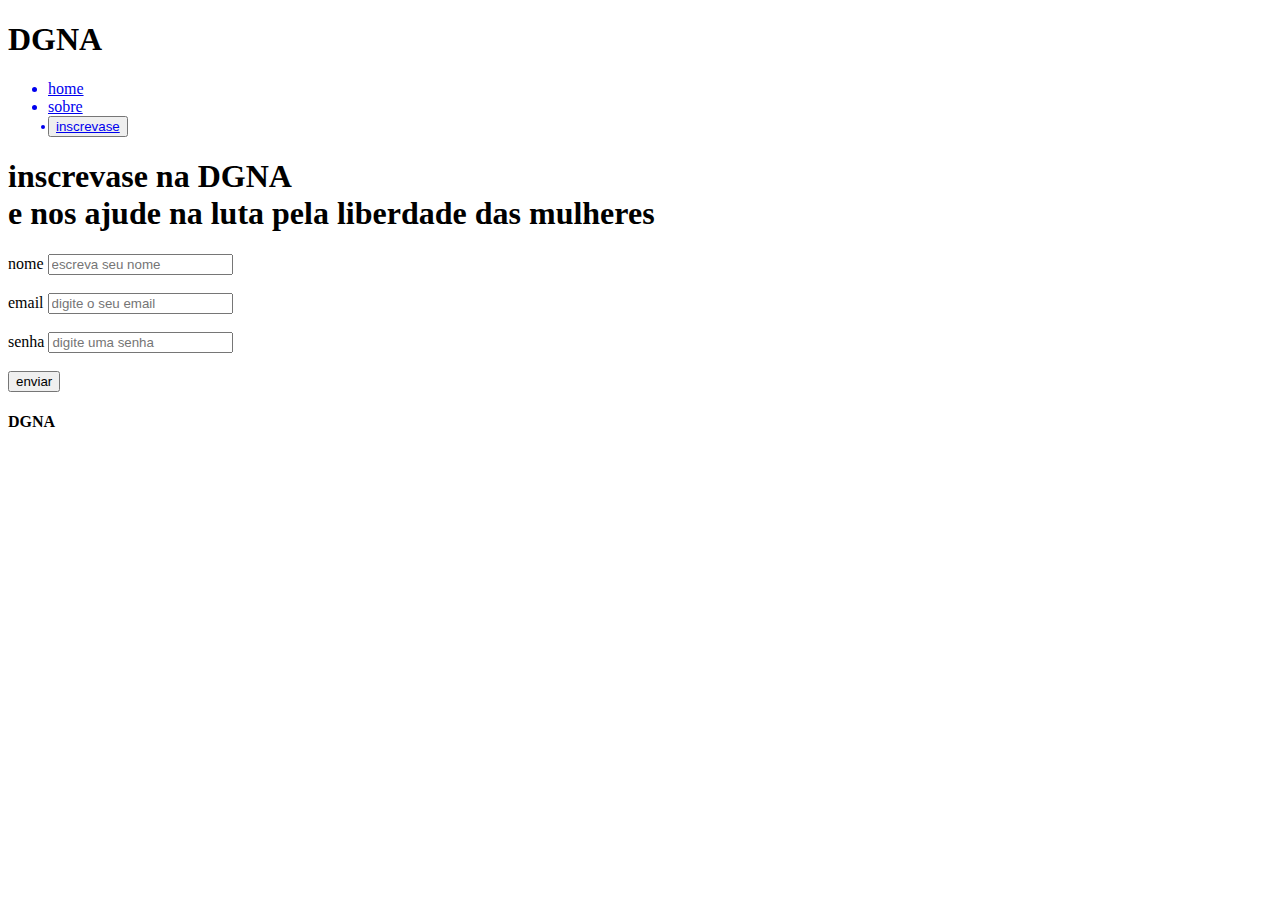
==== inscrevase.html @ 3f5b210b "Add files via upload" ====
<!DOCTYPE html>
<html lang="en">
<head>
    <meta charset="UTF-8">
    <meta http-equiv="X-UA-Compatible" content="IE=edge">
    <meta name="viewport" content="width=device-width, initial-scale=1.0">
    <link rel="stylesheet" href="C:\Users\pc\Desktop\DGNA.HTML\style.css\type.css">
    <link rel="preconnect" href="https://fonts.googleapis.com">
    <link rel="preconnect" href="https://fonts.gstatic.com" crossorigin>
    <link href="https://fonts.googleapis.com/css2?family=Courgette&display=swap" rel="stylesheet">  
    <link rel="preconnect" href="https://fonts.googleapis.com">
    <link rel="preconnect" href="https://fonts.gstatic.com" crossorigin>
    <link href="https://fonts.googleapis.com/css2?family=Rowdies:wght@300&display=swap" rel="stylesheet">
    <title>Document</title>
</head>
<body>
    <header>
        <h1 title="diga não ao abuso"><span>D</span>GN<span>A</span></h1>
    <nav>
        <ul>
        <a href="C:\Users\pc\Desktop\DGNA.HTML\index.html"><li>home</li></a>
        <a href="C:\Users\pc\Desktop\DGNA.HTML\sobre.html"><li>sobre</li></a>
        <button ><a href="C:\Users\pc\Desktop\DGNA.HTML\inscrevase.html"><li>inscrevase</li></a></button>

        </ul>
    </nav>
    </header>
    <div class="inscrevase">
     <h1>inscrevase na DGNA<br> e nos ajude na luta pela liberdade das mulheres</h1>
     <form>
        <label for="name">nome</label>
        <input type="text" id="name" placeholder="escreva seu nome" required>
        <br><br>
        <label for="eme">email</label>
        <input type="email" id="eme" placeholder="digite o seu email" required>
        <br><br>
        <label for="sen">senha</label>
        <input type="password" id="sen" placeholder="digite uma senha" required>
        <br><br>
        
        <input type="submit" id="sub" value="enviar" required>

     </form>
    </div>
    <footer>
        <h4>DGNA</h4>
    </footer>
</body>
</html>
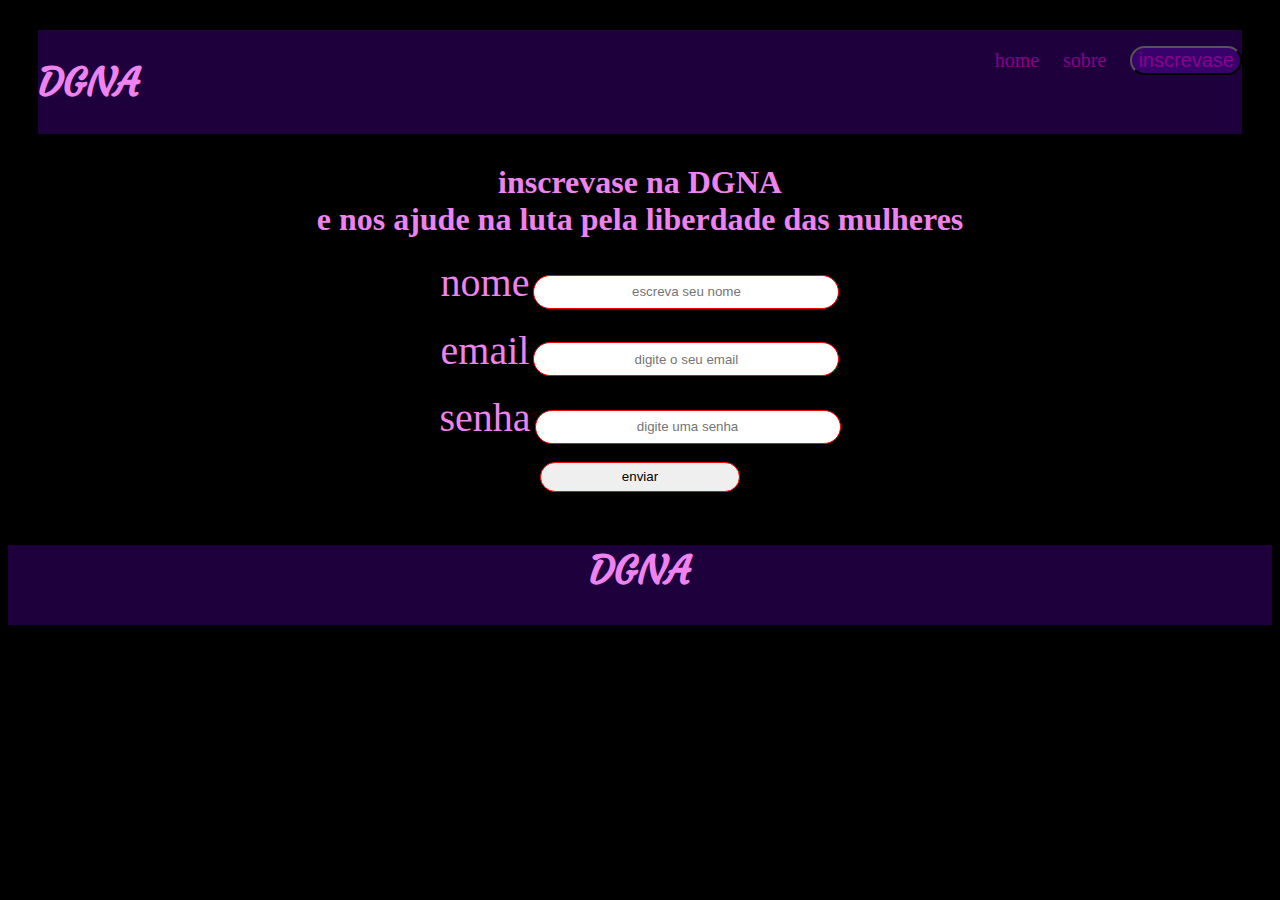
==== commit 32ed4a8e: "Update inscrevase.html" ====
--- a/inscrevase.html
+++ b/inscrevase.html
@@ -4,7 +4,7 @@
     <meta charset="UTF-8">
     <meta http-equiv="X-UA-Compatible" content="IE=edge">
     <meta name="viewport" content="width=device-width, initial-scale=1.0">
-    <link rel="stylesheet" href="C:\Users\pc\Desktop\DGNA.HTML\style.css\type.css">
+    <link rel="stylesheet" href="style.css\type.css">
     <link rel="preconnect" href="https://fonts.googleapis.com">
     <link rel="preconnect" href="https://fonts.gstatic.com" crossorigin>
     <link href="https://fonts.googleapis.com/css2?family=Courgette&display=swap" rel="stylesheet">  
@@ -18,9 +18,9 @@
         <h1 title="diga não ao abuso"><span>D</span>GN<span>A</span></h1>
     <nav>
         <ul>
-        <a href="C:\Users\pc\Desktop\DGNA.HTML\index.html"><li>home</li></a>
-        <a href="C:\Users\pc\Desktop\DGNA.HTML\sobre.html"><li>sobre</li></a>
-        <button ><a href="C:\Users\pc\Desktop\DGNA.HTML\inscrevase.html"><li>inscrevase</li></a></button>
+        <a href="index.html"><li>home</li></a>
+        <a href="sobre.html"><li>sobre</li></a>
+        <button ><a href="inscrevase.html"><li>inscrevase</li></a></button>
 
         </ul>
     </nav>
@@ -46,4 +46,4 @@
         <h4>DGNA</h4>
     </footer>
 </body>
-</html>+</html>
